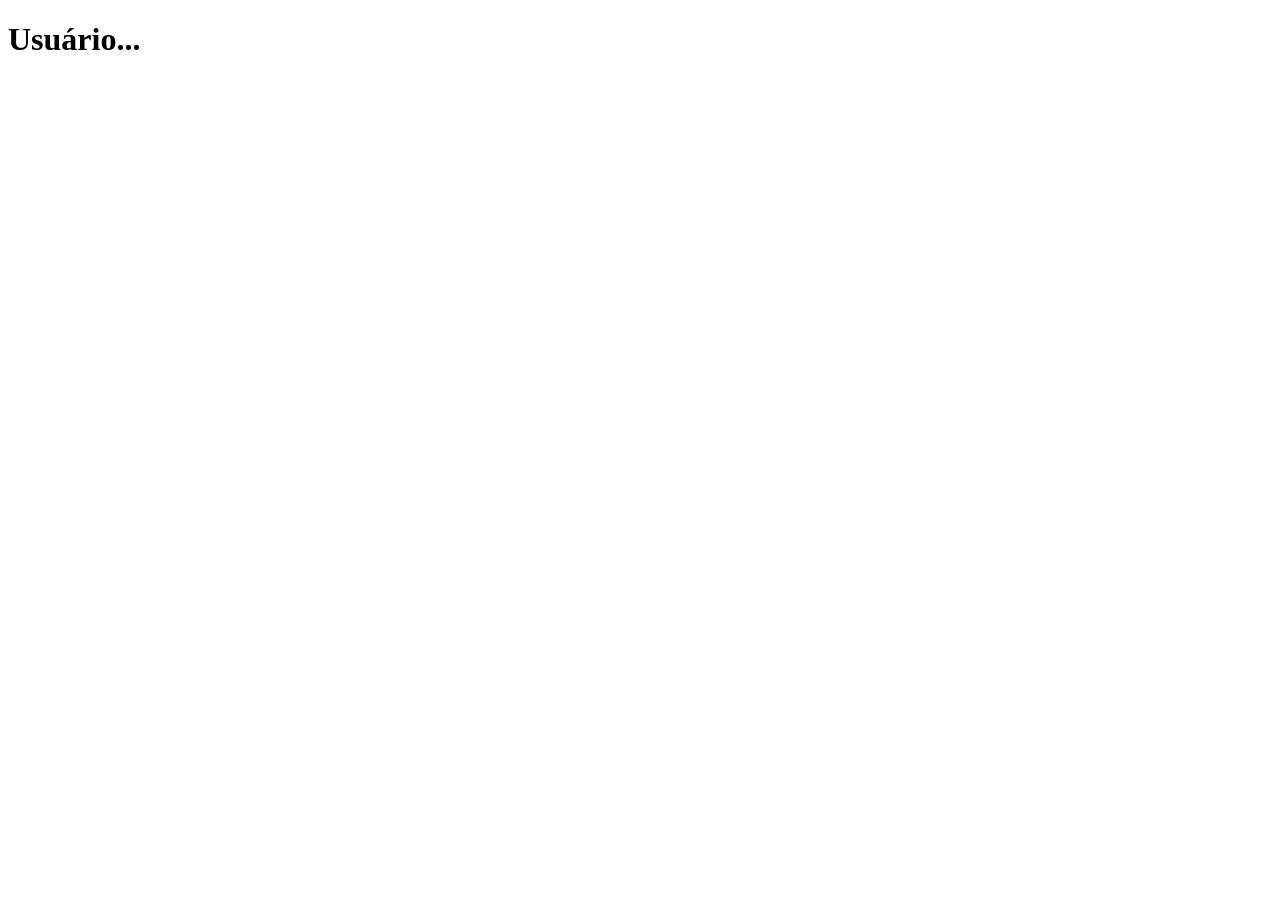
==== users.html @ 641cb554 "users" ====
<!DOCTYPE html>
<html lang="en">
<head>
    <meta charset="UTF-8">
    <meta name="viewport" content="width=device-width, initial-scale=1.0">
    <title>Users</title>
</head>
<body>
    <h1>Usuário...</h1>
</body>
</html>
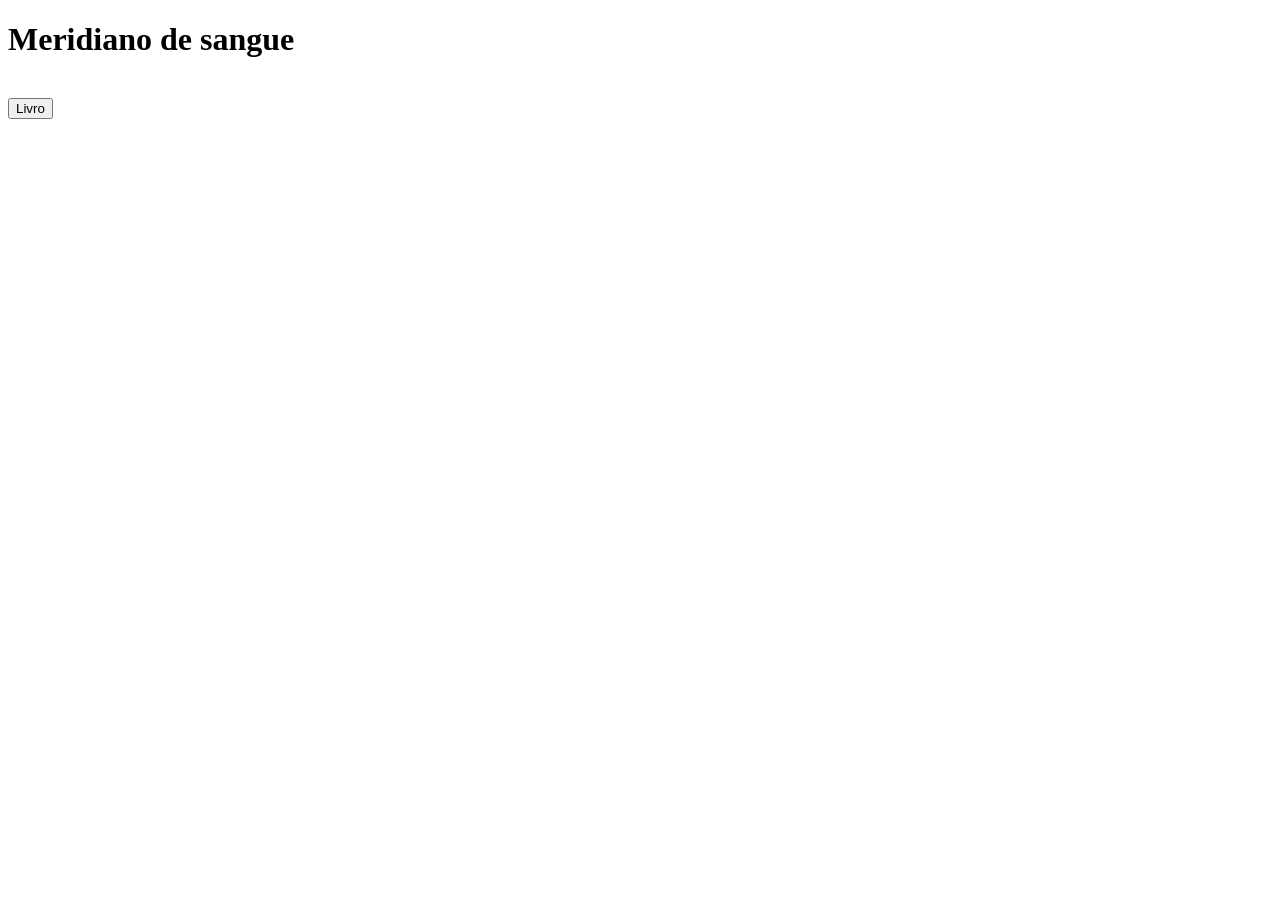
==== commit 8a54186a: "finalizado" ====
--- a/users.html
+++ b/users.html
@@ -3,9 +3,11 @@
 <head>
     <meta charset="UTF-8">
     <meta name="viewport" content="width=device-width, initial-scale=1.0">
+    <link rel="stylesheet" href="/css/styles.css">
     <title>Users</title>
 </head>
 <body>
-    <h1>Usuário...</h1>
+    <h1 class="titulo">Meridiano de sangue</h1><br>
+    <a href="https://www.amazon.com.br/Meridiano-sangue-edi%C3%A7%C3%A3o-Cormac-McCarthy/dp/8556521096/ref=sr_1_1?crid=1TUXBGAES1QC1&dib=eyJ2IjoiMSJ9.[base64].UhTciYnnNEyWk8rf_ACGK4ywk9G8hEAQzY-kstITfnI&dib_tag=se&keywords=meridiano+de+sangue&qid=1727987468&sprefix=meri%2Caps%2C206&sr=8-1"><button class="botao">Livro</button></a>
 </body>
 </html>
